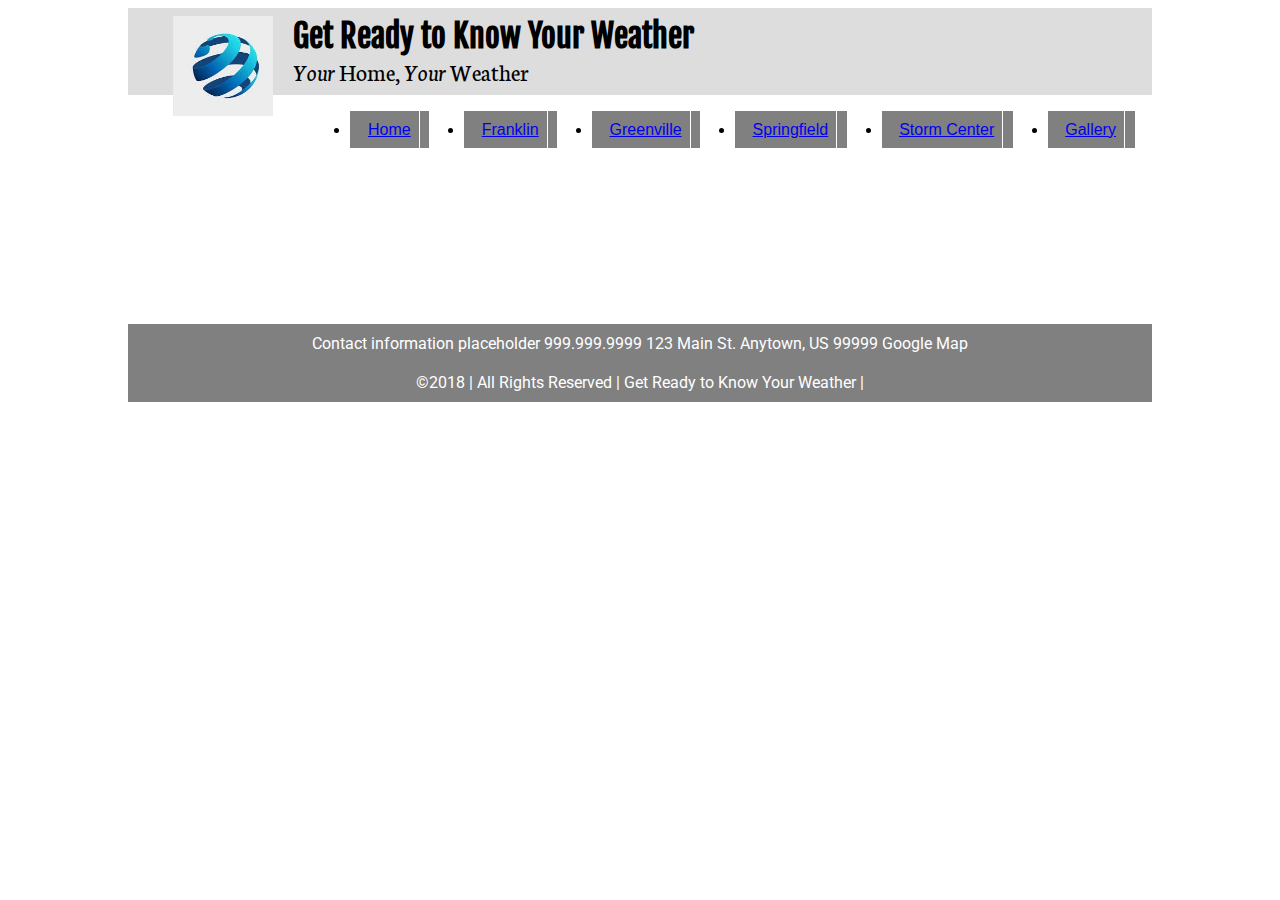
==== index.html @ 7da47def "l09 creation" ====
<!DOCTYPE html>
<html lang="en-us">
<head> 
    <meta charset="utf-8">
    <meta name="viewport" content="width=device-width, initial-scale=1">
    <title>L09: franklin JSON weather info</title>
    <meta name="description" content="l09-assignment">
    <link rel="stylesheet" href="styles/normalize.css">
    <link rel="stylesheet" href="styles/small-9.css" type= "text/css">
    <link rel="stylesheet" href="styles/medium-9.css" media="(min-width:37.5em)" type="text/css">
    <link rel="stylesheet" href="styles/large-9.css" media="(min-width:64em)" type="text/css">
    
    
    <link href="https://fonts.googleapis.com/css?family=Fjalla+One" rel="stylesheet">
    <link href="https://fonts.googleapis.com/css?family=Neuton" rel="stylesheet">
    <link href="https://fonts.googleapis.com/css?family=Roboto" rel="stylesheet">
    
    
    
</head>
<body>
    
    
<!--HEADER HERE-->
  <header>
      <picture> 
          <img src="images/logo1.jpg" alt="logo">
      </picture>
          
    <h1 class="title">Get Ready to Know Your Weather</h1>
    <h2 class="subtitle"><em>Your </em> Home, <em>Your </em> Weather</h2>       
  </header>
    
    
<!--NAVIGATION HERE-->  
    <nav class="clearfix">
        <button onclick="toggleMenu">&#97776;</button>
        <ul class="container1" id="primaryNav" class="hide">
    	   <li class="flexItem1"><a href="#">Home</a></li>
    	   <li class="flexItem1" class="active"><a href="https://vahinui.github.io/cit230-l07/">Franklin</a></li>
    	   <li class="flexItem1"><a href="#">Greenville</a></li>
    	   <li class="flexItem1"><a href="#">Springfield</a></li>
    	   <li class="flexItem1"><a href="#">Storm Center</a></li>
    	   <li class="flexItem1"><a href="https://vahinui.github.io/l07-gallery/">Gallery</a></li>
        </ul>		
    </nav>

    
<!-- CONTENT HERE -->
    <main>
        
   
        
    </main>
    
    <!--FOOTER HERE-->
  <footer>
    <section class="contact">
      Contact information placeholder
      999.999.9999
      123 Main St. Anytown, US 99999
      Google Map
    </section>
    <section class="footer-bar">&copy;2018 | All Rights Reserved | Get Ready to Know Your Weather | <span id="currentdate"></span>
    </section>
  </footer>
    <script src="scripts/currentdate.js"></script>
    <script src="scripts/windchill.js"></script>
    <script src="scripts/slider.js"></script>
</body>
</html>
---- styles/small-9.css ----
/* This main css file contains the default rules and is geared toward the small/phone view */

/*-----header here-----*/

header {
    padding: .5em 2%;
    background-color: #ddd;
}
header h1 {
    margin:0;
    font-family: 'Fjalla One', sans-serif;
}
header h2 {
    margin: 0;
    font-weight: normal;
    font-family: 'Neuton', serif;
}
header img {
    float:left;
    width: 100px;
    height: 100px;
    margin-right: 20px;
    margin-left:2%;
       
}

 /* This wildcard applies to all elements ensuring a box layout model */

* { box-sizing: border-box;
    margin: 10;
}

/*-----NAVIGATION-----*/

/*--
nav button{
    margin: .2rem 2%;
    background-color: transparent;
    border:none;
    font-size: 1.6rem;
    color:#555;
}

nav{
    background-color: gray;
    font-family: Verdana, sans-serif;
   
}

nav ul{
    list-style-type: none;
    margin: 0;
    padding: 0;
}

nav ut li a{
    display: block;
    padding: .8rem 2%;
    text-decoration: none;
    color: #000;
    
}

nav ul li.active a{background-color: rgba(0,0,0,0.2); color: #fff;}

nav ul li a:hover{background-color: rgba(0,0,0,0.4); }

nav ul.hide{
    display:none;
}
/* Change the link color to #111 (black) on hover */


--*/

li a:hover {
    background-color: #111;
}


.container1{
    display:flex;
    justify-content:space-around;
}

li.flexItem1{
    background-color: gray;
    font-family: Verdana, sans-serif;
    padding: .6em;
}


/*-----BODY-----*/
body {
  align-content: center;
  font-size: 16px;
  font-family: 'Roboto', sans-serif;
  margin-left: auto;
  margin-right: auto;
    /* Declare the base font-family */
}

img{
    display: block;
    margin-left: auto;
    margin-right: auto;
    width: 10%;
}



header, nav, main, footer { /* the comma between the selectors means apply the following CSS declarations to all of the listed elements */
  max-width:100%; /* Declare the maximum width and other main element rules to limit the stretch on larger/wider views */
}

/*---I used the table before
table{
    margin: auto;
}

.img2 {
    display: block;
    float: right;
    width: 25%;  
}

th, td{
    border: 1px solid black;
    text-align: center;
    padding: 0.5em;
    margin-left: 0%;
}


th{
    background-color: lightblue;
}

td{  }
---*/


h2{
    text-align: center;
}
h3, p {
    text-align: center;
    padding: 10px
}

.sum-td{
    background-color: lightblue;
    
}
.summary{
    display: block; 
   
}
.forecast {
    text-align: center;
}

.container{
    display: flex;
    flex-direction: row;
}
li.flexItem{
    border-style: solid;
    width: 6em;
    text-align: center;
    padding: 0.3em;
    background-color: lightblue;  
    margin-left: 5em;
    
}

li.flexItem2{
    border-style: solid;
    width: 6em;
    text-align: center;
    padding: 0.5em; 
     margin-left: 5em;
}

li.flexItem3{
    border-style: solid;
    width: 20em;
    text-align: center;
    padding: 1em;
    background-color: lightblue;  
    margin-left: .2em;
}

li.flexItem4{
    border-style: solid;
    width: 20em;
    text-align: center;
    padding: 1em;
    margin-left: .2em;
}

/*-----MAIN-----*/
main {
    padding: 0;
    min-height: 10rem;
}
main h1, h2 {
    text-align: left;
    margin: 1rem ;

}
main figure.firstphoto{width: 100%; margin:0}
main figure.firstphoto img{width: 100%;}
main figure.img2 { 
    width:50%; 
    margin: 0 0 0 2%;
    float: right;
}
main figure.img2 img {
    width: 100%;    
}

/*----- Slider-------*/

.slider {
    -webkit-appearance: none;;
    appearance: none;
    width: 30%;
    height: 5px;
    background: grey;
    outline: 0,7;
    opacity: 0,7;
    -webkit-transition: .2s;
    transition: opacity .2s;
}
.slider:hover {
    opacity: 1;
}

/*--------FORM---------*/

form fieldset {
    margin: 2rem 0;
    border: 1px solid grey;
    padding: .5rem 2%;
}

form label.one, form div {
    display: block;
    padding-top:  1rem;
    color: darkred;
    font-size: .9rem;
}

form label.one input, form label.one select {
    display: block;
    font-size: 1rem;
    border-radius: 9px;
    border: solid 2px grey;
    padding: .75rem;
    width: 100%;
    max-width: 20rem;
    background: rgba(0,0,0,0.05);
}

form label.two {
    display: block;
    display: .75rem 0;
}

form input.submitBtn {
    border: none;
    background-color: cadetblue;
    color: white;
    border-radius: 9px;
    padding: .75rem 1.5rem;
    margin: 0 0 2rem 2%;
    width: 96%;
    max-width: 20rem;
}

/*-----FOOTER-----*/
footer {
    text-align: center;
    color: white;
}
.contact{
    background-color: gray;
    padding: 10px;
}

.footer-bar{
    background-color: gray;
    padding: 10px;
}

/*-----Clearfix-----*/
.clearfix:after{
    content: "";
    display: table;
    clear: both;
}
---- styles/medium-9.css ----
@media only screen and (min-width:37.5em){
}

/*end medium*/
---- styles/large-9.css ----
@media only screen and (min-width: 64em){ /*{
        body{
         width:75%;
         margin:0 auto;
    }
    
nav ul li {
    display:inline;
}
    nav ul li a {
        padding: .6em 1em;
    }*/
    header, nav, main, footer{
        max-width: 64em;
        margin: auto;
    }
    nav ul li a{
        padding: .8rem .5rem;
}
    nav button{display:none;}
    
    nav ul.hide{display:block;}
        
    nav ul{margin-left: 2%;}
        
    nav ul li{
        float:left;
    }
        
    nav ul li a{
        border:none;
        border-right: 1px solid white;       
        padding:.8rem .5rem;
        
    }
    
/*--------FORM-------*/
   /*--------FORM---------*/

form fieldset {
    margin: 2rem 0;
    border: 1px solid grey;
    padding: .5rem 2%;
}

form label.one, form div {
    display: block;
    padding-top:  1rem;
    color: darkred;
    font-size: .9rem;
}

form label.one input, form label.one select {
    display: block;
    font-size: 1rem;
    border-radius: 9px;
    border: solid 2px grey;
    padding: .75rem;
    width: 100%;
    max-width: 20rem;
    background: rgba(0,0,0,0.05);
}

form label.two {
    display: block;
    display: .75rem 0;
}

form input.submitBtn {
    border: none;
    background-color: cadetblue;
    color: white;
    border-radius: 9px;
    padding: .75rem 1.5rem;
    margin: 0 0 2rem 2%;
    width: 96%;
    max-width: 20rem;
}


}
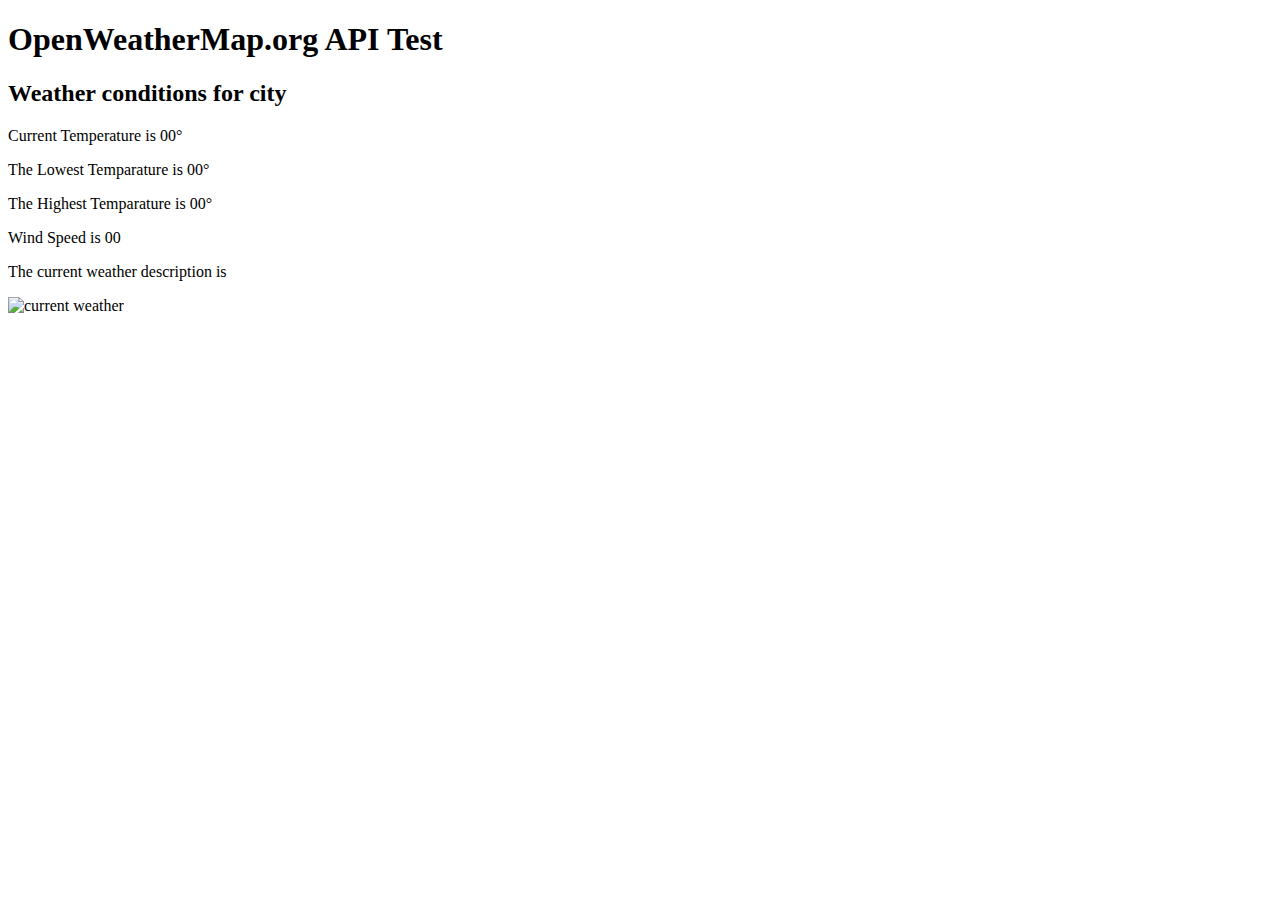
==== commit 1c4c5e27: "api-test" ====
--- a/index.html
+++ b/index.html
@@ -1,71 +1,29 @@
 <!DOCTYPE html>
 <html lang="en-us">
-<head> 
+<head>
     <meta charset="utf-8">
-    <meta name="viewport" content="width=device-width, initial-scale=1">
-    <title>L09: franklin JSON weather info</title>
-    <meta name="description" content="l09-assignment">
-    <link rel="stylesheet" href="styles/normalize.css">
-    <link rel="stylesheet" href="styles/small-9.css" type= "text/css">
-    <link rel="stylesheet" href="styles/medium-9.css" media="(min-width:37.5em)" type="text/css">
-    <link rel="stylesheet" href="styles/large-9.css" media="(min-width:64em)" type="text/css">
-    
-    
-    <link href="https://fonts.googleapis.com/css?family=Fjalla+One" rel="stylesheet">
-    <link href="https://fonts.googleapis.com/css?family=Neuton" rel="stylesheet">
-    <link href="https://fonts.googleapis.com/css?family=Roboto" rel="stylesheet">
-    
+    <title>L09 Weather API activity</title>
     
     
 </head>
+    
 <body>
-    
-    
-<!--HEADER HERE-->
-  <header>
-      <picture> 
-          <img src="images/logo1.jpg" alt="logo">
-      </picture>
-          
-    <h1 class="title">Get Ready to Know Your Weather</h1>
-    <h2 class="subtitle"><em>Your </em> Home, <em>Your </em> Weather</h2>       
-  </header>
-    
-    
-<!--NAVIGATION HERE-->  
-    <nav class="clearfix">
-        <button onclick="toggleMenu">&#97776;</button>
-        <ul class="container1" id="primaryNav" class="hide">
-    	   <li class="flexItem1"><a href="#">Home</a></li>
-    	   <li class="flexItem1" class="active"><a href="https://vahinui.github.io/cit230-l07/">Franklin</a></li>
-    	   <li class="flexItem1"><a href="#">Greenville</a></li>
-    	   <li class="flexItem1"><a href="#">Springfield</a></li>
-    	   <li class="flexItem1"><a href="#">Storm Center</a></li>
-    	   <li class="flexItem1"><a href="https://vahinui.github.io/l07-gallery/">Gallery</a></li>
-        </ul>		
-    </nav>
+    <main>          
 
-    
-<!-- CONTENT HERE -->
-    <main>
+        <h1> OpenWeatherMap.org API Test</h1> 
+        <h2>Weather conditions for <span id="place">city</span></h2>
+        <p>Current Temperature is <span id="currentTemp">00</span>&deg;</p>
+        <p>The Lowest Temparature is <span id="minTemp">00</span>&deg;</p>
+        <p>The Highest Temparature is <span id="maxTemp">00</span>&deg;</p>
+        <p>Wind Speed is <span id="currentWind">00</span></p>
+        <p>The current weather description is <span id="weather_description"></span></p>
         
-   
+        <img src="images/placeholder.png" alt="current weather" id="weather_icon">
+        
+        
         
     </main>
-    
-    <!--FOOTER HERE-->
-  <footer>
-    <section class="contact">
-      Contact information placeholder
-      999.999.9999
-      123 Main St. Anytown, US 99999
-      Google Map
-    </section>
-    <section class="footer-bar">&copy;2018 | All Rights Reserved | Get Ready to Know Your Weather | <span id="currentdate"></span>
-    </section>
-  </footer>
-    <script src="scripts/currentdate.js"></script>
-    <script src="scripts/windchill.js"></script>
-    <script src="scripts/slider.js"></script>
+    <script src="js/scripts.js"></script>
 </body>
+
 </html>